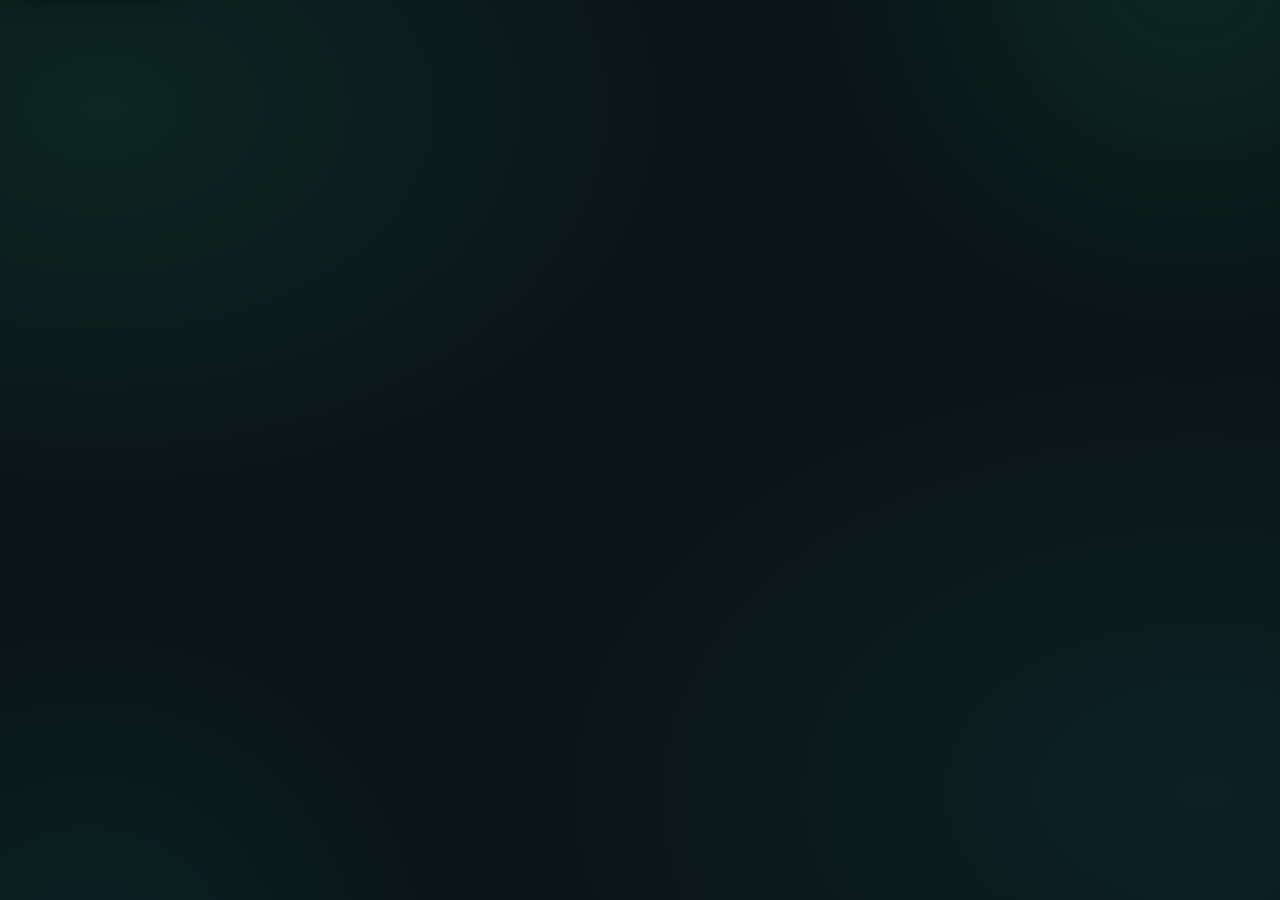
==== index.html @ 564d3ea0 "Add preload link for Cairo font" ====
<!DOCTYPE html>
<html lang="ar" dir="rtl">
<head>
<meta charset="UTF-8">
<meta name="viewport" content="width=device-width,initial-scale=1,viewport-fit=cover">
<meta name="theme-color" content="#101c20">
<meta name="color-scheme" content="dark">
<meta name="description" content="CloverChat — منصة دردشة عربية عصرية للتواصل مع أصدقائك ومشاركة الرسائل والصور بسهولة.">
<meta name="keywords" content="CloverChat, دردشة, شات عربي, محادثات, رسائل">
<meta name="author" content="CloverChat">
<meta name="robots" content="index,follow">
<meta property="og:type" content="website">
<meta property="og:locale" content="ar_EG">
<meta property="og:site_name" content="CloverChat">
<meta property="og:title" content="CloverChat | تواصل بلا حدود">
<meta property="og:description" content="مساحتك الخاصة للتواصل والدردشة مع أصدقائك.">
<meta property="og:url" content="https://cloverchat.github.io/">
<meta property="og:image" content="https://img.magnific.com/premium-vector/clover-leaf-pixel-art-illustration_698293-42.jpg">
<meta name="twitter:card" content="summary">
<meta name="twitter:title" content="CloverChat">
<meta name="twitter:description" content="تواصل مع أصدقائك في تجربة دردشة عربية عصرية.">
<meta name="twitter:image" content="https://img.magnific.com/premium-vector/clover-leaf-pixel-art-illustration_698293-42.jpg">
<title>CloverChat | دردشة عربية عصرية</title>
<link rel="canonical" href="https://cloverchat.github.io/">
<link rel="icon" href="https://img.magnific.com/premium-vector/clover-leaf-pixel-art-illustration_698293-42.jpg">
<link rel="apple-touch-icon" href="https://img.magnific.com/premium-vector/clover-leaf-pixel-art-illustration_698293-42.jpg">
<link rel="preconnect" href="https://fonts.googleapis.com">
<link rel="preconnect" href="https://fonts.gstatic.com" crossorigin>
<link rel="preconnect" href="https://www.gstatic.com" crossorigin>
<link rel="preload" as="image" href="https://img.magnific.com/premium-vector/clover-leaf-pixel-art-illustration_698293-42.jpg">
<link rel="preload" href="./assets/fonts/Cairo-Variable.ttf" as="font" type="font/ttf" crossorigin>
<link rel="stylesheet" href="./index.css">
<script defer src="https://unpkg.com/lucide@1.82.0"></script>
<script src="https://accounts.google.com/gsi/client" async defer></script>
<script defer src="https://www.gstatic.com/firebasejs/8.10.1/firebase-app.js"></script>
<script defer src="https://www.gstatic.com/firebasejs/8.10.1/firebase-auth.js"></script>
<script defer src="https://www.gstatic.com/firebasejs/8.10.1/firebase-database.js"></script>
<script defer src="./index.js?v=20261125-4"></script>
</head>
<body>
<a class="skip-link" href="#app">تخطي إلى المحادثات</a>
<div class="ambient ambient-one" aria-hidden="true"></div>
<div class="ambient ambient-two" aria-hidden="true"></div>
<div id="toast" role="status" aria-live="polite" aria-atomic="true"></div>

<!-- LOGIN: Telegram OTP; no Firebase SMS billing required -->
<main id="login" class="center auth-screen" hidden>
<div class="card auth-card">
<div class="brand-mark"><img class="logo" src="https://img.magnific.com/premium-vector/clover-leaf-pixel-art-illustration_698293-42.jpg" alt="شعار CloverChat" width="160" height="160" fetchpriority="high"></div>
<div class="brand-name" aria-label="CloverChat">Clover<span>Chat</span></div>
<h1 class="seo-heading">دردشة عربية تجمعك بأصدقائك</h1>
<p class="muted auth-description">مساحتك الخاصة للتواصل والدردشة.</p>
<div class="auth-divider"><span>ابدأ رحلتك</span></div>
<button id="googleBtn" class="btn provider-btn" type="button"><span class="provider-icon google-icon" aria-hidden="true">
<svg viewBox="0 0 48 48" width="23" height="23">
<path fill="#4285F4" d="M43.6 24.5c0-1.4-.1-2.8-.4-4.1H24v7.8h11a9.4 9.4 0 0 1-4.1 6.2v5.1h6.7c3.9-3.6 6-8.8 6-15z"/>
<path fill="#34A853" d="M24 44c5.5 0 10.1-1.8 13.5-4.8l-6.7-5.1c-1.8 1.2-4 1.9-6.8 1.9-5.2 0-9.6-3.5-11.2-8.2H5.9v5.3A20 20 0 0 0 24 44z"/>
<path fill="#FBBC05" d="M12.8 27.8a12 12 0 0 1 0-7.6v-5.3H5.9a20 20 0 0 0 0 18.2z"/>
<path fill="#EA4335" d="M24 12.1c3 0 5.7 1 7.8 3.1l5.8-5.8A19.4 19.4 0 0 0 24 4 20 20 0 0 0 5.9 14.9l6.9 5.3c1.6-4.7 6-8.1 11.2-8.1z"/>
</svg>
</span><span>المتابعة باستخدام Google</span><i data-lucide="arrow-left" aria-hidden="true"></i></button>
<button id="githubBtn" class="btn provider-btn github-btn" type="button"><span class="provider-icon github-icon"><img src="https://github.com/fluidicon.png" alt="GitHub" width="24" height="24"></span><span>المتابعة باستخدام GitHub</span><i data-lucide="arrow-left" aria-hidden="true"></i></button>
<div class="or"><span>أو</span></div>
<button id="telegramBtn" class="btn primary-btn" type="button"><svg viewBox="0 0 24 24" width="21" height="21" fill="none" stroke="currentColor" stroke-width="2" stroke-linecap="round" stroke-linejoin="round" aria-hidden="true"><path d="m22 2-7 20-4-9-9-4Z"/><path d="M22 2 11 13"/></svg><span>تسجيل الدخول عبر Telegram</span></button>
<div id="codeBox" class="code-box" hidden>
<p class="muted small">افتح بوت CloverChat على Telegram واضغط Start لاستلام كود الدخول.</p>
<label class="field-label" for="codeIn">كود Telegram</label>
<input id="codeIn" inputmode="numeric" maxlength="6" dir="ltr" placeholder="000000" autocomplete="one-time-code">
<button id="codeBtn" class="btn primary-btn" type="button">تأكيد وتسجيل الدخول</button>
</div>
<div class="auth-footer"><i data-lucide="shield-check" aria-hidden="true"></i><span>اختر طريقة الدخول المناسبة لحسابك</span></div>
</div>
</main>

<!-- LINK PHONE THROUGH TELEGRAM CONTACT SHARING -->
<main id="plink" class="center auth-screen" hidden>
<div class="card auth-card">
<div class="section-icon"><i data-lucide="smartphone" aria-hidden="true"></i></div>
<h2>ربط رقم الهاتف</h2>
<p class="muted small">لن تحتاج إلى كتابة رقمك هنا. اضغط الزر لفتح بوت CloverChat، ثم اضغط Start وشارك رقم هاتفك باستخدام زر «مشاركة جهة الاتصال» داخل Telegram. سيتحقق البوت من أن الرقم يخص حسابك قبل ربطه. لن نستخدم رسائل SMS.</p>
<button id="plBtn" class="btn primary-btn" type="button"><i data-lucide="send" aria-hidden="true"></i>التحقق عبر Telegram</button>
<div id="plBox" hidden><p class="muted small">بانتظار مشاركة جهة الاتصال من البوت...</p><button id="plCodeBtn" class="btn ghost" type="button">مساعدة</button></div>
<button id="plOut" class="btn ghost" type="button"><i data-lucide="arrow-right" aria-hidden="true"></i>رجوع</button>
</div>
</main>

<!-- PROFILE SETUP -->
<main id="setup" class="center auth-screen" hidden>
<div class="card auth-card">
<div class="section-icon"><i data-lucide="user-round-plus" aria-hidden="true"></i></div>
<h2>أنشئ ملفك الشخصي</h2>
<p class="muted small">خطوة بسيطة وتكون جاهز للدردشة.</p>
<label class="field-label" for="suName">اسم العرض</label>
<input id="suName" maxlength="30" placeholder="اكتب اسمك" autocomplete="name">
<label class="field-label" for="suUser">اسم المستخدم</label>
<input id="suUser" maxlength="20" dir="ltr" placeholder="username" autocomplete="username" autocapitalize="none" spellcheck="false">
<p class="muted small">اسم المستخدم فريد ولا يمكن تغييره لاحقًا.</p>
<button id="suBtn" class="btn primary-btn" type="button"><i data-lucide="check" aria-hidden="true"></i>إنشاء الحساب</button>
<button id="suOut" class="btn ghost" type="button">تسجيل الخروج</button>
</div>
</main>

<!-- MAIN APP -->
<section id="app" class="app" hidden aria-label="تطبيق CloverChat">
<aside class="side" aria-label="قائمة المحادثات">
<header class="sidebar-header">
<div class="brand">
<img src="https://img.magnific.com/premium-vector/clover-leaf-pixel-art-illustration_698293-42.jpg" alt="شعار CloverChat" width="44" height="44">
<div><b>Clover<span>Chat</span></b><small>مساحتك للتواصل</small></div>
</div>
<button id="profBtn" class="icon-btn" type="button" title="الإعدادات" aria-label="الإعدادات"><i data-lucide="settings-2" aria-hidden="true"></i></button>
</header>
<div class="sidebar-label">المحادثات</div>
<div class="search-wrap">
<i data-lucide="search" aria-hidden="true"></i>
<input id="findIn" dir="ltr" placeholder="ابحث عن مستخدم..." aria-label="البحث عن مستخدم" autocomplete="off" autocapitalize="none" spellcheck="false">
<kbd aria-hidden="true">↵</kbd>
</div>
<div id="chatList" class="list" role="list" aria-label="المحادثات">
<div id="aiChatRow" class="row ai-chat-row" role="button" tabindex="0" aria-label="فتح Clover AI">
<span class="ai-avatar"><i data-lucide="sparkles"></i></span>
<div class="t"><b>Clover AI</b><div class="l">مساعدك الذكي</div></div>
<span class="ai-tag">AI</span>
</div>
</div>
<footer class="sidebar-bottom"><div class="online-indicator" aria-hidden="true"></div><span>متصل بحسابك</span><span class="version">CLOVERCHAT</span></footer>
</aside>

<!-- CHAT AREA -->
<main class="pane" id="chatPane" aria-label="منطقة الدردشة">
<div id="empty" class="empty-state">
<div class="empty-art" aria-hidden="true">
<div class="empty-orbit orbit-one"></div><div class="empty-orbit orbit-two"></div>
<div class="empty-icon"><i data-lucide="messages-square"></i></div>
<div class="floating-icon float-one"><i data-lucide="message-circle"></i></div>
<div class="floating-icon float-two"><i data-lucide="sparkles"></i></div>
</div>
<h2>كل محادثاتك في مكان واحد</h2>
<p class="muted">اختر محادثة من القائمة أو ابحث عن شخص لبدء محادثة جديدة.</p>
<div class="empty-hint"><i data-lucide="lock" aria-hidden="true"></i>تواصل بسهولة مع أصدقائك</div>
</div>

<div id="room" hidden>
<header class="chat-header">
<button id="backBtn" class="icon-btn back" type="button" aria-label="العودة إلى قائمة المحادثات"><i data-lucide="arrow-right" aria-hidden="true"></i></button>
<img id="peerAv" class="av peer-avatar" alt="" width="45" height="45">
<div class="peer-info"><b id="peerName"></b><div id="peerUser" class="muted small" dir="ltr"></div></div>
<div class="header-actions"><span class="secure-label"><i data-lucide="shield-check" aria-hidden="true"></i>محادثة</span></div>
</header>
<div id="msgs" class="msgs" role="log" aria-live="polite" aria-relevant="additions text" aria-label="الرسائل"></div>
<div id="replyPreview" class="reply-preview" hidden>
<div><b id="replyName"></b><p id="replyText"></p></div>
<button id="cancelReply" type="button" aria-label="إلغاء الرد">×</button>
</div>
<form id="form" class="message-composer" autocomplete="off">
<button id="imgBtn" type="button" class="icon-btn attach-btn" title="إرفاق صورة" aria-label="إرفاق صورة"><i data-lucide="image-plus" aria-hidden="true"></i></button>
<input id="imgIn" type="file" accept="image/*" hidden aria-label="اختيار صورة">
<label class="sr-only" for="msgIn">اكتب رسالتك</label>
<input id="msgIn" maxlength="500" placeholder="اكتب رسالتك هنا..." aria-label="اكتب رسالتك" autocomplete="off">
<button class="send-btn" type="submit" title="إرسال" aria-label="إرسال"><i data-lucide="send" aria-hidden="true"></i></button>
</form>
</div>
</main>
</section>

<!-- PROFILE MODAL -->
<div id="modal" class="center modal" hidden>
<div class="card profile-card" role="dialog" aria-modal="true" aria-labelledby="profileTitle">
<div class="modal-heading">
<div><span class="eyebrow">ACCOUNT SETTINGS</span><h2 id="profileTitle">ملفك الشخصي</h2></div>
<button id="pClose" class="icon-btn" type="button" aria-label="إغلاق"><i data-lucide="x" aria-hidden="true"></i></button>
</div>
<div class="profile-photo-wrap">
<img id="pAv" class="logo round" alt="الصورة الشخصية" width="104" height="104">
<button id="pPhoto" class="photo-edit" type="button" title="تغيير الصورة" aria-label="تغيير الصورة"><i data-lucide="camera" aria-hidden="true"></i></button>
</div>
<input id="pPhotoIn" type="file" accept="image/*" hidden aria-label="اختيار صورة الملف الشخصي">
<label class="field-label" for="pName">الاسم</label>
<input id="pName" maxlength="30" placeholder="اسمك" autocomplete="name">
<label class="field-label" for="pUserIn">اسم المستخدم</label>
<input id="pUserIn" dir="ltr" maxlength="20" placeholder="username" autocomplete="username" autocapitalize="none" spellcheck="false">
<label class="field-label" for="pBio">نبذة عنك</label>
<textarea id="pBio" maxlength="120" rows="3" placeholder="اكتب نبذة قصيرة عنك..."></textarea>
<div class="linked-title">الحسابات المرتبطة</div>
<div id="linked"></div>
<button id="pSave" class="btn primary-btn" type="button"><i data-lucide="save" aria-hidden="true"></i>حفظ التغييرات</button>
<button id="pOut" class="btn logout-btn" type="button"><i data-lucide="log-out" aria-hidden="true"></i>تسجيل الخروج</button>
</div>
</div>

<!-- Optional hidden compatibility target used by index.js when available -->
<img id="meAv" alt="" hidden>
<noscript><div class="noscript-message">لتشغيل CloverChat، فعّل JavaScript في المتصفح.</div></noscript>
</body>
</html>
---- index.css ----
/* CloverChat — AlamChat-inspired redesign
   Replacement stylesheet for the existing index.html.
   Keeps the current HTML class names and Firebase-driven UI intact. */
:root{
  color-scheme:dark;
  --bg:#101c20;
  --surface:#192b31;
  --surface-2:#20363c;
  --surface-3:#29434a;
  --green:#18cf79;
  --green-2:#0eaa68;
  --green-light:#55e99d;
  --green-dark:#086d5d;
  --text:#edf5f4;
  --muted:#a1b4b6;
  --border:rgba(205,232,226,.11);
  --shadow:0 24px 70px rgba(0,0,0,.34);
  --radius:24px;
  --transition:all .2s ease;
}
*{box-sizing:border-box;margin:0;padding:0}
[hidden]{display:none!important}
html,body{width:100%;height:100%;min-height:100%;font-family:'Cairo',sans-serif}
body{overflow:hidden;background:var(--bg);color:var(--text)}
button,input,textarea{font:inherit;color:inherit}
button{border:0;cursor:pointer}
button:disabled{opacity:.5;cursor:not-allowed}
button:focus-visible,input:focus-visible,textarea:focus-visible{outline:2px solid var(--green);outline-offset:3px}
svg{width:19px;height:19px;flex:none;stroke-width:1.9}
i[data-lucide]{display:inline-flex;align-items:center;justify-content:center}
::selection{background:rgba(24,207,121,.3);color:#fff}
::-webkit-scrollbar{width:6px;height:6px}
::-webkit-scrollbar-thumb{background:#31534a;border-radius:20px}
::-webkit-scrollbar-track{background:transparent}
.ambient{position:fixed;width:440px;height:440px;border-radius:50%;filter:blur(125px);opacity:.13;pointer-events:none;z-index:-1}
.ambient-one{background:#18b967;top:-260px;right:-130px}
.ambient-two{background:#087b72;bottom:-290px;left:-130px}
.center{min-height:100%;display:flex;align-items:center;justify-content:center;padding:24px;text-align:center}
.auth-screen{overflow-y:auto;position:relative;isolation:isolate;padding:30px 18px}
.auth-screen:before,.auth-screen:after{content:"";position:fixed;z-index:-1;pointer-events:none;border:1px solid rgba(67,210,143,.09);border-radius:50%}
.auth-screen:before{width:460px;height:460px;top:-210px;left:-170px;box-shadow:0 0 100px rgba(25,190,105,.08),inset 0 0 80px rgba(25,190,105,.05)}
.auth-screen:after{width:340px;height:340px;bottom:-190px;right:-120px;border-color:rgba(64,179,167,.1);box-shadow:0 0 90px rgba(45,170,155,.07)}
.card{width:100%;max-width:625px;padding:44px 42px 36px;background:rgba(21,38,44,.96);border:1px solid rgba(170,210,201,.12);border-radius:46px;box-shadow:var(--shadow)}
.auth-card{position:relative;overflow:hidden;isolation:isolate;backdrop-filter:blur(22px)}
.auth-card:before{content:"";position:absolute;z-index:-1;top:0;left:9%;right:9%;height:2px;background:linear-gradient(90deg,transparent,var(--green),transparent);box-shadow:0 0 22px rgba(24,207,121,.45)}
.auth-card:after{content:"";position:absolute;z-index:-1;width:250px;height:250px;top:-175px;left:50%;transform:translateX(-50%);background:var(--green);filter:blur(115px);opacity:.1}
.brand-mark{width:160px;height:160px;margin:0 auto 20px;padding:0;border:0;border-radius:50%;background:transparent;box-shadow:0 12px 35px rgba(0,0,0,.3)}
.logo{width:100%;height:100%;object-fit:cover;border-radius:50%}
.brand-name{font-size:1.5rem;font-weight:600;letter-spacing:0;color:#dce9e9}
.brand-name span,.brand b span{color:var(--green-light)}
.seo-heading{margin:18px 0 12px;font-size:2rem;line-height:1.5;font-weight:900;color:#f1f6f5}
.auth-description{margin:8px 0 27px;color:#a8b9bc;font-size:1.1rem;line-height:2}
.muted{color:var(--muted)}
.small{font-size:.83rem;line-height:1.8}
.auth-divider{display:flex;align-items:center;gap:13px;margin:22px 0;color:var(--muted);font-size:.78rem;font-weight:700}
.auth-divider:before,.auth-divider:after{content:"";height:1px;flex:1;background:linear-gradient(90deg,transparent,var(--border))}
.auth-divider:after{transform:rotate(180deg)}
.btn{width:100%;min-height:66px;margin:7px 0;padding:13px 18px;border-radius:22px;display:flex;align-items:center;justify-content:center;gap:11px;font-size:.98rem;font-weight:800;position:relative;overflow:hidden;transition:var(--transition)}
.btn:hover{transform:translateY(-2px)}
.btn:active{transform:scale(.985)}
.primary-btn{color:#fff;background:linear-gradient(110deg,#24d987,#08ad67);box-shadow:0 8px 25px rgba(25,207,121,.2),inset 0 1px rgba(255,255,255,.25)}
.primary-btn:hover{background:linear-gradient(110deg,#40e99a,#0cbd73);box-shadow:0 12px 30px rgba(25,207,121,.27)}
.primary-btn svg{width:19px;height:19px}
.provider-btn{justify-content:flex-start;color:var(--text);background:#192b31;border:1px solid rgba(255,255,255,.08);box-shadow:inset 0 1px rgba(255,255,255,.025)}
.provider-btn:hover{background:#20383d;border-color:rgba(24,207,121,.3)}
.provider-btn>span:nth-child(2){flex:1;text-align:center}
.provider-btn>svg{color:#a9bfba;width:18px}
.github-btn{background:#19272d}
.github-btn:hover{background:#24383d}
.provider-icon{width:36px;height:36px;display:grid;place-items:center;border-radius:50%;background:#fff;color:#4285f4;font-weight:900;font-family:Arial,sans-serif;box-shadow:0 2px 7px #0002}
.google-icon{font-size:20px}
.github-icon{background:#26383d;color:white}
.github-icon svg{width:20px}
.or{display:flex;align-items:center;gap:12px;margin:19px 0;color:var(--muted);font-size:.77rem}
.or:before,.or:after{content:"";height:1px;flex:1;background:var(--border)}
.field-label{display:block;text-align:right;margin:13px 2px 6px;font-size:.82rem;font-weight:800;color:#d4e2e0}
input,textarea{width:100%;padding:14px 16px;background:#172a30;border:1px solid rgba(255,255,255,.07);border-radius:17px;outline:0;transition:var(--transition)}
input::placeholder,textarea::placeholder{color:#81999a}
input:hover,textarea:hover{border-color:rgba(24,207,121,.24)}
input:focus,textarea:focus{border-color:rgba(24,207,121,.7);background:#1b3035;box-shadow:0 0 0 4px rgba(24,207,121,.09)}
textarea{resize:vertical;min-height:85px}
.auth-footer{display:flex;justify-content:center;align-items:center;gap:8px;color:var(--muted);font-size:.85rem;margin-top:23px}
.auth-footer svg{width:16px;color:var(--green-light)}
.code-box{margin-top:13px;padding:13px;background:rgba(24,207,121,.05);border:1px solid rgba(24,207,121,.14);border-radius:16px}
.code-box input{text-align:center;letter-spacing:6px;font-size:1.15rem;font-weight:800}
.section-icon{width:60px;height:60px;display:grid;place-items:center;margin:0 auto 17px;background:rgba(24,207,121,.12);color:var(--green-light);border:1px solid rgba(24,207,121,.2);border-radius:19px}
.section-icon svg{width:27px;height:27px}
.auth-card h2{font-size:1.4rem;font-weight:900;margin-bottom:5px;color:#f1f6f5}
.auth-card>p{margin-bottom:17px}
.ghost{background:#20363c;color:#dce9e7;border:1px solid var(--border)}
.ghost:hover{background:#29434a}
.logout-btn{background:rgba(255,114,114,.08);color:#ff9999;border:1px solid rgba(255,114,114,.16)}
.app{height:100dvh;display:grid;grid-template-columns:350px minmax(0,1fr);background:rgba(16,28,32,.86)}
.side{background:rgba(25,43,49,.98);border-inline-start:1px solid var(--border);display:flex;flex-direction:column;min-height:0;position:relative;z-index:2;box-shadow:8px 0 40px rgba(0,0,0,.08)}
.sidebar-header{height:82px;flex:none;display:flex;align-items:center;justify-content:space-between;padding:0 21px;border-bottom:1px solid var(--border);background:rgba(25,43,49,.96)}
.brand{display:flex;align-items:center;gap:12px}
.brand img{width:44px;height:44px;border-radius:50%;object-fit:cover}
.brand b{display:block;font-size:1.12rem;font-weight:900}
.brand small{display:block;color:var(--muted);font-size:.69rem}
.icon-btn{width:43px;height:43px;flex:none;display:grid;place-items:center;border-radius:50%;background:#20373d;border:1px solid transparent;color:#b5cbc7;transition:var(--transition)}
.icon-btn:hover{background:rgba(24,207,121,.15);border-color:rgba(24,207,121,.2);color:var(--green-light);transform:translateY(-1px)}
.icon-btn svg{width:20px;height:20px}
.sidebar-label{padding:17px 20px 8px;color:var(--muted);font-size:.78rem;font-weight:800}
.search-wrap{display:flex;align-items:center;gap:9px;margin:8px 15px 12px;padding:0 12px;background:#20363c;border:1px solid var(--border);border-radius:15px}
.search-wrap>svg{color:var(--muted);width:17px}
.search-wrap input{border:0;background:transparent;padding:12px 2px;box-shadow:none}
.search-wrap kbd{color:var(--muted);font-size:.7rem}
.list{flex:1;min-height:0;overflow:auto;padding:5px 10px}
.row{display:flex;align-items:center;gap:11px;padding:11px 10px;border-radius:15px;cursor:pointer;transition:var(--transition)}
.row:hover,.row.on{background:rgba(24,207,121,.1)}
.row.on{box-shadow:inset 3px 0 var(--green)}
.av{width:44px;height:44px;flex:none;border-radius:50%;object-fit:cover;background:#20373d;border:1px solid rgba(255,255,255,.08)}
.row .t{flex:1;min-width:0;text-align:right}
.row .t b{font-size:.86rem;font-weight:800;display:block;white-space:nowrap;overflow:hidden;text-overflow:ellipsis}
.row .l{color:var(--muted);font-size:.74rem;white-space:nowrap;overflow:hidden;text-overflow:ellipsis;margin-top:3px}
.row small{font-size:.66rem;color:var(--muted);white-space:nowrap}
.sidebar-bottom{height:58px;flex:none;border-top:1px solid var(--border);display:flex;align-items:center;gap:9px;padding:0 19px;color:var(--muted);font-size:.72rem}
.online-indicator{width:8px;height:8px;background:var(--green);border-radius:50%;box-shadow:0 0 0 4px rgba(24,207,121,.08),0 0 13px rgba(24,207,121,.5)}
.version{margin-inline-start:auto;font-size:.61rem;letter-spacing:1px;opacity:.5;font-weight:800}
.pane{min-width:0;min-height:0;display:flex;flex-direction:column;position:relative;background:radial-gradient(ellipse at 50% 0,rgba(25,130,83,.08),transparent 65%),#15282d}
.empty-state{flex:1;display:flex;flex-direction:column;align-items:center;justify-content:center;padding:30px;text-align:center}
.empty-art{width:195px;height:180px;position:relative;display:grid;place-items:center;margin-bottom:25px}
.empty-icon{width:108px;height:108px;display:grid;place-items:center;background:linear-gradient(145deg,#087d68,#075747);border:1px solid rgba(24,207,121,.3);border-radius:34px;box-shadow:0 18px 65px rgba(25,170,100,.14);transform:rotate(-7deg)}
.empty-icon svg{width:46px;height:46px;color:var(--green-light);stroke-width:1.5}
.empty-orbit{position:absolute;border:1px solid rgba(24,207,121,.14);border-radius:50%;width:155px;height:155px}
.orbit-two{width:187px;height:187px;border-style:dashed;opacity:.55}
.floating-icon{position:absolute;width:40px;height:40px;display:grid;place-items:center;background:#20373d;border:1px solid var(--border);border-radius:14px;color:var(--green-light);box-shadow:0 9px 25px #0005}
.float-one{top:4px;right:10px}
.float-two{bottom:5px;left:7px}
.empty-state h2{font-size:1.48rem;font-weight:900}
.empty-state>p{max-width:410px;margin:10px auto 19px;color:var(--muted);font-size:.87rem;line-height:2}
.empty-hint{display:flex;align-items:center;gap:8px;color:#b5c9c5;font-size:.75rem;padding:10px 16px;background:#20373d;border:1px solid var(--border);border-radius:30px}
.empty-hint svg{width:15px;color:var(--green-light)}
#room{height:100%;min-height:0;display:flex;flex-direction:column}
.chat-header{height:78px;flex:none;display:flex;align-items:center;gap:13px;padding:0 24px;background:rgba(25,43,49,.97);border-bottom:1px solid var(--border);backdrop-filter:blur(18px)}
.peer-avatar{width:45px;height:45px;border-radius:50%}
.peer-info{min-width:0}
.peer-info b{font-size:.91rem;font-weight:800;display:block}
.peer-info .small{font-size:.72rem;margin-top:2px}
.header-actions{margin-inline-start:auto}
.secure-label{display:flex;align-items:center;gap:7px;color:var(--muted);font-size:.72rem;background:rgba(24,207,121,.06);border:1px solid rgba(24,207,121,.12);padding:8px 12px;border-radius:11px}
.secure-label svg{width:15px;color:var(--green-light)}
.back{display:none}
.msgs{flex:1;min-height:0;overflow-y:auto;display:flex;flex-direction:column;gap:11px;padding:24px clamp(14px,4vw,58px);background:radial-gradient(ellipse at 50% 0,rgba(34,112,69,.07),transparent 65%);scrollbar-width:thin}
.m{max-width:min(76%,540px);align-self:flex-start;padding:12px 16px;border-radius:19px 19px 19px 6px;background:linear-gradient(145deg,#20383d,#1a3035);border:1px solid rgba(255,255,255,.035);overflow-wrap:anywhere;white-space:pre-wrap;line-height:1.85;font-size:.92rem;box-shadow:0 5px 18px rgba(0,0,0,.1)}
.m.me{align-self:flex-end;background:linear-gradient(145deg,#087d68,#076c5b);border-color:rgba(80,220,145,.13);border-radius:19px 19px 6px 19px}
.m img{max-width:100%;max-height:360px;object-fit:contain;border-radius:13px;display:block;margin-bottom:6px}
.m i{display:block;text-align:left;font-size:.65rem;color:#b5d4c9;font-style:normal;margin-top:5px;opacity:.85}
.group-sender{display:flex;align-items:center;gap:8px;margin-bottom:7px;color:var(--green-light);font-size:.78rem;font-weight:800}
.group-sender-avatar{width:27px;height:27px;object-fit:cover;border-radius:50%;border:1px solid rgba(24,207,121,.3);background:var(--surface-3)}
.message-composer{min-height:80px;flex:none;display:flex;align-items:center;gap:11px;padding:13px 21px;padding-bottom:max(13px,env(safe-area-inset-bottom));background:rgba(25,43,49,.98);border-top:1px solid var(--border);box-shadow:0 -8px 30px rgba(0,0,0,.08)}
.message-composer input{margin:0;min-width:0;border:0;border-radius:35px;background:#243a40;padding:15px 19px}
.message-composer input:focus{background:#29434a}
.attach-btn{background:linear-gradient(145deg,#24d987,#0bb66e);color:#fff;border:0;border-radius:50%}
.attach-btn:hover{background:#35df91;color:#fff}
.send-btn{width:49px;height:49px;flex:none;display:grid;place-items:center;border-radius:50%;background:linear-gradient(145deg,#24d987,#0bb66e);color:#fff;box-shadow:0 6px 20px rgba(35,190,111,.2);transition:var(--transition)}
.send-btn:hover{transform:translateY(-2px);filter:brightness(1.08)}
.send-btn:active{transform:scale(.95)}
.send-btn svg{width:20px;height:20px;transform:scaleX(-1);stroke-width:2.2}
.modal{position:fixed;inset:0;z-index:20;background:rgba(3,8,8,.78);backdrop-filter:blur(12px);overflow-y:auto}
.profile-card{max-width:440px;max-height:calc(100dvh - 32px);overflow-y:auto;text-align:right;padding:26px;background:linear-gradient(145deg,#1b3035,#14272c)}
.modal-heading{display:flex;justify-content:space-between;align-items:center;margin-bottom:17px}
.modal-heading h2{font-size:1.35rem;font-weight:900}
.eyebrow{font-size:.62rem;letter-spacing:1.5px;color:var(--green-light);font-weight:900}
.profile-photo-wrap{width:104px;height:104px;position:relative;margin:9px auto 23px}
.round{width:104px;height:104px;border-radius:50%;border:3px solid #287b5b;object-fit:cover;box-shadow:0 9px 27px rgba(0,0,0,.25)}
.photo-edit{position:absolute;bottom:0;right:0;width:36px;height:36px;border:3px solid #1b3035;border-radius:50%;display:grid;place-items:center;background:var(--green);color:#06170d}
.photo-edit svg{width:16px}
.linked-title{font-size:.83rem;font-weight:900;margin:18px 0 8px;color:#c4d8d3}
#linked{display:grid;gap:8px;margin-bottom:14px}
#linked .btn{margin:0;min-height:44px;font-size:.79rem}
#toast{position:fixed;top:18px;left:50%;z-index:100;transform:translate(-50%,-140%);opacity:0;max-width:min(92%,430px);padding:13px 20px;border-radius:15px;background:linear-gradient(145deg,#20383d,#172c31);border:1px solid rgba(24,207,121,.3);box-shadow:var(--shadow);font-size:.84rem;font-weight:700;text-align:center;transition:transform .32s ease,opacity .32s}
#toast.show{transform:translate(-50%,0);opacity:1}
#plBox{margin-top:12px}
#plBox[hidden]{display:none!important}
#plBox input{margin-bottom:8px}
.group-heading{display:flex;align-items:center;justify-content:space-between;padding-inline:20px}
.create-group-btn{display:flex;align-items:center;gap:5px;padding:7px 10px;border:1px solid rgba(24,207,121,.25);border-radius:10px;background:rgba(24,207,121,.09);color:var(--green-light);font-size:.73rem;font-weight:800}
.create-group-btn svg{width:15px;height:15px}
@media(max-width:900px){.app{grid-template-columns:310px minmax(0,1fr)}}
@media(max-width:760px){
  body{overflow:hidden}
  .app{grid-template-columns:1fr}
  .app .pane{display:none}
  .app.open .pane{display:flex}
  .app.open .side{display:none}
  .back{display:grid}
  .sidebar-header{height:72px}
  .chat-header{height:70px;padding:0 13px}
  .header-actions{display:none}
  .msgs{padding:16px 12px}
  .message-composer{padding:10px 12px;padding-bottom:max(10px,env(safe-area-inset-bottom))}
  .m{max-width:88%}
  .empty-state h2{font-size:1.2rem}
  .empty-state>p{font-size:.81rem}
}
@media(max-width:480px){
  .auth-screen{padding:14px 11px}
  .card{padding:30px 21px;border-radius:36px}
  .brand-mark{width:125px;height:125px}
  .brand-name{font-size:1.4rem}
  .seo-heading{font-size:1.55rem;margin:15px 0}
  .auth-description{font-size:.98rem}
  .btn{min-height:58px;font-size:.9rem;border-radius:19px}
  .provider-icon{width:32px;height:32px}
  .sidebar-header{padding:0 15px}
  .message-composer{gap:8px}
  .send-btn,.attach-btn{width:45px;height:45px}
  .icon-btn{width:41px;height:41px}
}
@media(max-width:360px){
  .card{padding:25px 16px}
  .brand-mark{width:108px;height:108px}
  .seo-heading{font-size:1.4rem}
}
@media(prefers-reduced-motion:reduce){
  *,*::before,*::after{scroll-behavior:auto!important;animation-duration:.01ms!important;animation-iteration-count:1!important;transition-duration:.01ms!important}
}


/* ── CLOVERCHAT / SIGNATURE LAYER ─────────────────────────────────────
   A more editorial, asymmetric visual language.
   This layer intentionally overrides presentation only; all existing
   component selectors, states, IDs and responsive behavior remain intact. */
:root{
  --bg:#0b1518;
  --surface:#122328;
  --surface-2:#193137;
  --surface-3:#24434a;
  --green:#20d887;
  --green-2:#0cb978;
  --green-light:#78f0b5;
  --green-dark:#08765d;
  --text:#f0f7f4;
  --muted:#9bb2b0;
  --border:rgba(180,224,210,.13);
  --shadow:0 28px 90px rgba(0,0,0,.42);
  --radius:26px;
  --transition:background .22s ease,border-color .22s ease,box-shadow .22s ease,transform .22s ease,color .22s ease;
}
html{scroll-behavior:smooth}
body{
  background:
    radial-gradient(ellipse at 8% 12%,rgba(22,179,113,.11),transparent 34%),
    radial-gradient(ellipse at 94% 88%,rgba(13,119,119,.12),transparent 38%),
    #0b1518;
  letter-spacing:.005em;
}
body:after{
  content:"";position:fixed;inset:0;z-index:-1;pointer-events:none;opacity:.12;
  background-image:linear-gradient(rgba(255,255,255,.025) 1px,transparent 1px),linear-gradient(90deg,rgba(255,255,255,.025) 1px,transparent 1px);
  background-size:46px 46px;
  mask-image:linear-gradient(to bottom,black,transparent 88%);
}
::selection{background:rgba(32,216,135,.38);color:#fff}
.card{
  max-width:590px;padding:clamp(30px,5vw,54px);
  background:linear-gradient(145deg,rgba(24,48,52,.97),rgba(14,31,36,.97));
  border:1px solid rgba(165,224,201,.16);border-radius:34px;
  box-shadow:0 35px 110px rgba(0,0,0,.48),inset 0 1px rgba(255,255,255,.045);
}
.auth-card:before{left:14%;right:14%;height:1px;background:linear-gradient(90deg,transparent,#8af4bb,var(--green),transparent)}
.auth-card:after{width:340px;height:200px;top:-150px;opacity:.16;filter:blur(100px)}
.brand-mark{width:132px;height:132px;box-shadow:0 18px 48px rgba(0,0,0,.38),0 0 0 9px rgba(32,216,135,.045)}
.brand-name{font-size:1.65rem;letter-spacing:-.035em}
.seo-heading{font-size:clamp(1.7rem,4vw,2.25rem);letter-spacing:-.045em;line-height:1.35}
.auth-description{max-width:440px;margin:13px auto 30px;font-size:1rem;line-height:2.05}
.btn{min-height:60px;border-radius:16px;font-size:.93rem;letter-spacing:.005em}
.primary-btn{background:linear-gradient(112deg,#29e49a 0%,#12c47c 48%,#079d70 100%);box-shadow:0 12px 28px rgba(13,190,117,.19),inset 0 1px rgba(255,255,255,.28)}
.primary-btn:hover{box-shadow:0 16px 36px rgba(13,190,117,.27),inset 0 1px rgba(255,255,255,.3)}
.provider-btn{background:rgba(255,255,255,.035);border:1px solid rgba(207,235,224,.12);border-radius:16px}
.provider-btn:hover{background:rgba(32,216,135,.075);border-color:rgba(32,216,135,.32)}
input,textarea{background:rgba(5,19,23,.52);border:1px solid rgba(194,229,216,.12);border-radius:14px}
input:focus,textarea:focus{background:rgba(10,31,33,.85);border-color:rgba(32,216,135,.72);box-shadow:0 0 0 4px rgba(32,216,135,.075),0 8px 26px rgba(0,0,0,.12)}
.auth-footer{font-size:.78rem}
.app{grid-template-columns:clamp(290px,25vw,365px) minmax(0,1fr);background:transparent}
.side{
  background:linear-gradient(180deg,rgba(18,36,41,.98),rgba(13,29,34,.98));
  border-inline-start:1px solid rgba(180,224,210,.1);
  box-shadow:12px 0 55px rgba(0,0,0,.14);
}
.sidebar-header{height:88px;padding-inline:24px;background:transparent;border-bottom-color:rgba(180,224,210,.1)}
.brand img{width:42px;height:42px;border:1px solid rgba(32,216,135,.3);box-shadow:0 0 0 5px rgba(32,216,135,.055)}
.brand b{font-size:1.18rem;letter-spacing:-.04em}
.brand small{letter-spacing:.025em}
.sidebar-label{padding:21px 22px 9px;font-size:.7rem;letter-spacing:.11em;text-transform:uppercase}
.search-wrap{margin:9px 16px 15px;padding:2px 13px;border-radius:13px;background:rgba(3,17,20,.36);border-color:rgba(180,224,210,.1)}
.search-wrap:focus-within{border-color:rgba(32,216,135,.45);box-shadow:0 0 0 3px rgba(32,216,135,.06)}
.search-wrap input{padding-block:12px}
.list{padding:4px 11px}
.row{padding:12px 11px;margin:3px 0;border:1px solid transparent;border-radius:14px}
.row:hover{background:rgba(255,255,255,.035);border-color:rgba(180,224,210,.07)}
.row.on{background:linear-gradient(100deg,rgba(32,216,135,.14),rgba(32,216,135,.035));border-color:rgba(32,216,135,.16);box-shadow:inset 3px 0 #37e69b}
.av{width:43px;height:43px;border:1px solid rgba(180,224,210,.17)}
.row .t b{font-size:.84rem}
.row .l{font-size:.72rem;color:#8fa9a7}
.sidebar-bottom{height:62px;padding-inline:22px;border-top-color:rgba(180,224,210,.1)}
.pane{
  background:
    radial-gradient(ellipse at 58% -12%,rgba(24,145,94,.14),transparent 48%),
    radial-gradient(ellipse at 100% 100%,rgba(10,106,113,.09),transparent 42%),
    #0e1d21;
}
.empty-state{padding:clamp(24px,5vw,64px)}
.empty-art{transform:scale(1.04);margin-bottom:30px}
.empty-icon{background:linear-gradient(145deg,#16a978,#075a4e);border-radius:30px;box-shadow:0 24px 75px rgba(14,186,117,.2),inset 0 1px rgba(255,255,255,.2)}
.empty-orbit{border-color:rgba(78,226,158,.2)}
.empty-state h2{font-size:clamp(1.35rem,2.2vw,1.75rem);letter-spacing:-.035em}
.empty-state>p{max-width:390px;color:#9db6b1;line-height:2.1}
.empty-hint{background:rgba(25,53,56,.62);border-color:rgba(180,224,210,.12);padding:11px 17px}
.chat-header{
  height:82px;padding-inline:clamp(16px,3vw,34px);
  background:rgba(16,35,39,.88);border-bottom:1px solid rgba(180,224,210,.11);
  box-shadow:0 8px 30px rgba(0,0,0,.08);
}
.peer-avatar{border:1px solid rgba(32,216,135,.28);box-shadow:0 0 0 4px rgba(32,216,135,.05)}
.peer-info b{font-size:.94rem;letter-spacing:-.01em}
.secure-label{background:rgba(32,216,135,.055);border-color:rgba(32,216,135,.15);border-radius:10px}
.msgs{
  gap:13px;padding:clamp(16px,3vw,32px) clamp(14px,5vw,72px);
  background-image:radial-gradient(rgba(130,197,169,.075) .7px,transparent .7px);
  background-size:22px 22px;
}
.m{
  max-width:min(72%,590px);padding:13px 17px;
  background:linear-gradient(145deg,#1a3438,#152c31);
  border:1px solid rgba(183,226,210,.09);border-radius:18px 18px 18px 5px;
  box-shadow:0 9px 26px rgba(0,0,0,.13);line-height:1.9;
}
.m.me{
  background:linear-gradient(135deg,#087e65,#086653);
  border-color:rgba(95,239,169,.19);border-radius:18px 18px 5px 18px;
  box-shadow:0 9px 26px rgba(0,110,77,.14);
}
.m i{color:rgba(229,255,241,.7)}
.message-composer{
  min-height:86px;padding:15px clamp(13px,3vw,30px);
  background:rgba(16,35,39,.94);border-top:1px solid rgba(180,224,210,.11);
  box-shadow:0 -12px 36px rgba(0,0,0,.13);
}
.message-composer input{
  padding:16px 21px;background:rgba(4,18,21,.5);
  border:1px solid rgba(180,224,210,.12);border-radius:17px;
}
.message-composer input:focus{background:rgba(8,27,29,.9)}
.icon-btn{width:42px;height:42px;background:rgba(255,255,255,.045);border:1px solid rgba(180,224,210,.09)}
.icon-btn:hover{background:rgba(32,216,135,.12);border-color:rgba(32,216,135,.25)}
.send-btn{width:49px;height:49px;background:linear-gradient(145deg,#36e99e,#0bb777);box-shadow:0 8px 24px rgba(17,190,119,.22)}
.attach-btn{background:rgba(32,216,135,.12);color:var(--green-light);border:1px solid rgba(32,216,135,.18)}
.attach-btn:hover{background:rgba(32,216,135,.2);color:#fff}
.modal{background:rgba(2,10,12,.78);backdrop-filter:blur(16px)}
.profile-card{border:1px solid rgba(180,224,210,.15);border-radius:27px;box-shadow:0 30px 100px rgba(0,0,0,.5)}
.round{border-color:#32c98b;box-shadow:0 0 0 7px rgba(32,216,135,.07),0 12px 35px rgba(0,0,0,.3)}
.photo-edit{background:#36e99e}
#toast{border-radius:13px;background:rgba(19,43,46,.97);border-color:rgba(32,216,135,.3)}
.create-group-btn{border-radius:9px;background:rgba(32,216,135,.08);border-color:rgba(32,216,135,.22)}
button:focus-visible,input:focus-visible,textarea:focus-visible{outline:2px solid #75efb3;outline-offset:3px}
@media(max-width:900px){.app{grid-template-columns:300px minmax(0,1fr)}}
@media(max-width:760px){
  .app{grid-template-columns:1fr}
  .sidebar-header{height:74px}
  .chat-header{height:72px}
  .msgs{padding:16px 13px}
  .m{max-width:88%}
  .message-composer{min-height:76px;padding:10px 12px;padding-bottom:max(10px,env(safe-area-inset-bottom))}
}
@media(max-width:480px){
  .card{padding:29px 19px;border-radius:28px}
  .brand-mark{width:112px;height:112px}
  .brand-name{font-size:1.45rem}
  .seo-heading{font-size:1.58rem}
  .btn{min-height:56px;border-radius:14px}
  .sidebar-header{padding-inline:15px}
  .message-composer{gap:8px}
}
@media(prefers-reduced-motion:reduce){html{scroll-behavior:auto}}

/* صور المرسلين بجانب الرسائل */
.message-line{display:flex;align-items:flex-end;gap:9px;width:100%;direction:ltr}
.message-line .message-avatar{width:31px;height:31px;flex:0 0 31px;object-fit:cover;border-radius:50%;border:1px solid rgba(125,230,178,.35);background:#183237;box-shadow:0 3px 10px rgba(0,0,0,.2)}
.message-line .m{direction:rtl;max-width:min(72%,590px);min-width:42px}
.message-line.mine{flex-direction:row-reverse}
@media(max-width:760px){.message-line .message-avatar{width:27px;height:27px;flex-basis:27px}.message-line .m{max-width:88%}}

/* إصلاح رابط التخطي وارتفاع التطبيق داخل نافذة المتصفح */
.skip-link{position:fixed;top:12px;left:12px;z-index:1000;padding:10px 16px;border-radius:10px;background:#20d887;color:#06251a;font-weight:800;text-decoration:none;transform:translateY(calc(-100% - 20px));transition:transform .18s ease;box-shadow:0 8px 24px rgba(0,0,0,.3)}
.skip-link:focus,.skip-link:focus-visible{transform:translateY(0);outline:3px solid #fff;outline-offset:3px}
#app.app{width:100%;height:100vh;height:100dvh;max-height:100dvh;min-height:0;margin:0;}
#app.app>.side,#app.app>.pane{height:100%;min-height:0;}
#app .pane>#room{height:100%;min-height:0;min-width:0;}
#app .message-composer{flex-shrink:0;}


/* نافذة عرض الملف الشخصي لأي مستخدم */
.user-view-overlay{position:fixed;inset:0;z-index:1000;display:flex;align-items:center;justify-content:center;padding:20px;background:rgba(2,10,12,.78);backdrop-filter:blur(13px)}
.user-view-overlay[hidden]{display:none}
.user-view-card{position:relative;width:min(100%,390px);padding:34px 28px 27px;text-align:center;border:1px solid rgba(125,230,178,.2);border-radius:26px;background:linear-gradient(145deg,#1b3438,#102529);box-shadow:0 28px 90px rgba(0,0,0,.48);color:#effff8}
.user-view-close{position:absolute;top:13px;left:14px;width:35px;height:35px;border:1px solid rgba(255,255,255,.1);border-radius:50%;background:rgba(255,255,255,.06);color:#d9eee6;font-size:25px;cursor:pointer}
.user-view-photo{display:block;width:112px;height:112px;margin:4px auto 18px;object-fit:cover;border-radius:50%;border:3px solid #27d995;box-shadow:0 0 0 7px rgba(39,217,149,.09)}
.user-view-card h2{margin:0 0 7px;font-size:1.35rem;font-weight:900}
.user-view-username{min-height:22px;color:#62e8b0;direction:ltr;font-size:.9rem}
.user-view-bio{min-height:48px;margin:18px 0;color:#b8d0c8;line-height:1.9;overflow-wrap:anywhere}
.user-view-chat{width:100%;min-height:48px;margin-top:8px;border:0;border-radius:13px;background:linear-gradient(110deg,#2ce39a,#0ba779);color:#05271b;font-weight:900;cursor:pointer}
#peerAv,#peerName{cursor:pointer}
#peerAv:focus-visible,#peerName:focus-visible,.message-avatar:focus-visible{outline:2px solid #75efb3;outline-offset:4px}

.ai-chat-row{border:1px solid #285b43;background:rgba(35,110,70,.12)}
.ai-avatar{width:42px;height:42px;border-radius:50%;display:grid;place-items:center;background:#174b32;color:#8ee6ad;flex-shrink:0}
.ai-tag{font-size:11px;font-weight:700;color:#8ee6ad;background:#174b32;padding:4px 8px;border-radius:20px}
.ai-chat-row .t{flex:1;min-width:0}
.ai-chat-row .l{font-size:12px;color:var(--muted)}

.m a{color:#4da3ff;text-decoration:underline;overflow-wrap:anywhere}

#msgs{
 background-color:#0d1916;
 background-image:
  radial-gradient(circle at 18px 18px,rgba(116,190,150,.055) 1.2px,transparent 1.8px),
  radial-gradient(circle at 54px 54px,rgba(116,190,150,.04) 1px,transparent 1.8px),
  repeating-linear-gradient(45deg,transparent 0 34px,rgba(116,190,150,.018) 35px 36px,transparent 37px 70px),
  radial-gradient(ellipse at 50% 0,rgba(32,216,135,.055),transparent 70%);
 background-size:72px 72px,108px 108px,140px 140px,100% 100%;
 background-attachment:local;
}

.reply-preview{display:flex;align-items:center;justify-content:space-between;gap:10px;padding:9px 12px;border-right:3px solid #4da3ff;background:#202a25;border-radius:8px;margin:0 10px 8px}
.reply-preview[hidden]{display:none}
.reply-preview p,.reply-quote p{margin:3px 0 0;overflow-wrap:anywhere}
.reply-preview button{border:0;background:transparent;color:inherit;font-size:22px;cursor:pointer}
.reply-quote{border-right:3px solid #4da3ff;background:#ffffff0d;padding:6px 9px;margin-bottom:7px;border-radius:5px;font-size:.85em}
.reply-btn{
 display:inline-flex;
 align-items:center;
 justify-content:center;
 width:30px;
 height:30px;
 margin:0 5px;
 border:1px solid #ffffff18;
 border-radius:50%;
 background:#ffffff0b;
 color:#70dca8;
 font-size:19px;
 cursor:pointer;
 transition:background .2s,transform .2s;
}
.reply-btn:hover{
 background:#20c98225;
 transform:scale(1.12);
}
.reply-btn:active{transform:scale(.92)}

.message-actions{display:flex;flex-direction:column;align-items:center;justify-content:center;gap:6px;align-self:center;flex:none}
.delete-btn{width:34px;height:34px;padding:0;display:grid;place-items:center;border-radius:50%;background:rgba(255,85,85,.1);border:1px solid rgba(255,100,100,.2);color:#ff9999;font-size:17px;cursor:pointer}
.delete-btn:hover{background:rgba(255,85,85,.22)}
.delete-btn:disabled{opacity:.5;cursor:wait}

.wa-inline-code{background:rgba(0,0,0,.2);padding:2px 5px;border-radius:5px;font-family:monospace}
.wa-code-block{display:block;white-space:pre-wrap;direction:ltr;text-align:left;background:rgba(0,0,0,.24);padding:9px;border-radius:8px;font-family:monospace;margin:5px 0}
.wa-quote{border-right:3px solid #36e99e;background:rgba(54,233,158,.07);padding:6px 10px;margin:5px 0;border-radius:4px}
.wa-list-item{padding-inline-start:5px}
.m strong{font-weight:900}
.m em{font-style:italic}
.m del{text-decoration:line-through;opacity:.8}
.m a{color:#4da3ff;text-decoration:underline;overflow-wrap:anywhere}

/* CLOVERCHAT AUTH REDESIGN */
.auth-screen{
  min-height:100dvh;
  padding:clamp(16px,4vh,40px) 16px;
}
.auth-card{
  width:min(100%,480px);
  padding:clamp(25px,5vw,42px);
  border-radius:30px;
}
.brand-mark{
  width:112px;
  height:112px;
  margin-bottom:17px;
}
.brand-name{
  font-size:1.7rem;
  font-weight:900;
}
.seo-heading{
  font-size:clamp(1.45rem,4vw,2rem);
  margin:15px 0 8px;
}
.auth-description{
  font-size:.95rem;
  margin:8px 0 22px;
}
.auth-divider{
  margin:18px 0;
}
.btn{
  min-height:58px;
  border-radius:15px;
  gap:12px;
}
.provider-btn{
  display:flex;
  align-items:center;
  justify-content:flex-start;
  padding-inline:15px;
}
.provider-btn>span:nth-child(2){
  flex:1;
  text-align:center;
}
.provider-btn>svg{
  width:18px;
  height:18px;
}
.provider-icon{
  width:38px;
  height:38px;
  flex:0 0 38px;
  display:grid;
  place-items:center;
  border-radius:12px;
}
.google-icon{
  font-size:22px;
  font-weight:900;
}
.github-icon svg{
  width:21px;
  height:21px;
}
.primary-btn{
  box-shadow:0 8px 25px rgba(32,216,135,.16);
}
.btn:focus-visible{
  outline:2px solid var(--green-light);
  outline-offset:4px;
}
.auth-footer{
  display:flex;
  justify-content:center;
  align-items:center;
  gap:8px;
  margin-top:20px;
  color:var(--muted);
}
.auth-footer svg{
  width:17px;
  height:17px;
  color:var(--green-light);
}
@media(max-width:600px){
  .auth-screen{
    padding:16px 12px;
    align-items:center;
  }
  .auth-card{
    max-width:430px;
    padding:26px 19px;
    border-radius:25px;
  }
  .brand-mark{
    width:96px;
    height:96px;
  }
  .seo-heading{
    font-size:1.5rem;
  }
  .auth-description{
    font-size:.88rem;
  }
  .btn{
    min-height:55px;
    font-size:.88rem;
  }
}
@media(max-width:360px){
  .auth-card{
    padding:22px 15px;
  }
  .brand-mark{
    width:82px;
    height:82px;
  }
  .provider-btn{
    padding-inline:10px;
    gap:8px;
    font-size:.81rem;
  }
}

/* Desktop login - horizontal layout */
@media(min-width:761px){
  .auth-screen{padding:20px;overflow-y:auto}
  .auth-card{
    display:grid;
    grid-template-columns:minmax(0,1fr) minmax(0,1fr);
    grid-template-areas:
      "brandmark divider"
      "brandname google"
      "heading github"
      "description telegram"
      ". code"
      "footer footer";
    align-items:center;
    column-gap:38px;
    row-gap:10px;
    width:min(100%,1000px);
    max-width:1000px;
    padding:30px 48px;
    text-align:center;
  }
  .auth-card>.brand-mark{grid-area:brandmark;margin:0 auto 5px}
  .auth-card>.brand-name{grid-area:brandname}
  .auth-card>.seo-heading{grid-area:heading;margin:5px 0}
  .auth-card>.auth-description{grid-area:description;margin:5px auto}
  .auth-card>.auth-divider{grid-area:divider;margin:0 0 5px}
  .auth-card>#googleBtn{grid-area:google}
  .auth-card>#githubBtn{grid-area:github}
  .auth-card>.or{grid-area:or;margin:0}
  .auth-card>#telegramBtn{grid-area:telegram}
  .auth-card>#codeBox{grid-area:code}
  .auth-card>.auth-footer{grid-area:footer;margin-top:8px}
  .auth-card>.btn{margin:0;min-height:56px}
  .auth-card>.auth-footer{justify-self:center}
}
/* Fix provider icons */
.github-icon{background:#26383d!important;color:#fff!important}
.github-icon svg{display:block!important;width:24px!important;height:24px!important;stroke:currentColor!important}
#telegramBtn>svg{display:block!important;width:21px;height:21px}
.github-icon img{width:24px;height:24px;object-fit:contain;display:block}


/* CloverChat responsive UI refinement */
.auth-screen{width:100%;min-height:100dvh;padding:clamp(14px,3vw,42px);overflow-y:auto}
.auth-card{width:min(100%,920px);max-width:920px;margin:auto}
.auth-card .btn{min-height:56px}
.github-icon img{width:24px;height:24px;object-fit:contain;display:block}
@media(min-width:900px){
  #login .auth-card{
    display:grid;
    grid-template-columns:minmax(0,1fr) minmax(300px,.9fr);
    grid-template-areas:
      "mark divider"
      "name google"
      "heading github"
      "description or"
      ". telegram"
      ". code"
      "footer footer";
    align-items:center;
    column-gap:clamp(28px,4vw,58px);
    row-gap:10px;
    padding:42px clamp(34px,5vw,66px);
    text-align:center;
  }
  #login .brand-mark{grid-area:mark;width:116px;height:116px;margin:0 auto 8px}
  #login .brand-name{grid-area:name;font-size:1.8rem}
  #login .seo-heading{grid-area:heading;font-size:clamp(1.65rem,2.5vw,2.2rem);margin:8px 0}
  #login .auth-description{grid-area:description;margin:0 auto 12px;font-size:.95rem}
  #login .auth-divider{grid-area:divider;margin:0 0 8px}
  #login #googleBtn{grid-area:google}
  #login #githubBtn{grid-area:github}
  #login .or{grid-area:or;margin:0}
  #login #telegramBtn{grid-area:telegram}
  #login #codeBox{grid-area:code}
  #login .auth-footer{grid-area:footer;margin-top:18px}
  #login .btn{margin:0;min-height:58px}
  #login .provider-btn>span:nth-child(2){text-align:center}
}
@media(min-width:761px) and (max-width:899px){
  #login .auth-card{max-width:620px;padding:34px}
  #login .brand-mark{width:110px;height:110px}
  #login .seo-heading{font-size:1.7rem}
  #login .btn{min-height:55px}
}
@media(max-width:760px){
  .auth-screen{align-items:flex-start;padding:24px 16px}
  #login .auth-card{max-width:460px;margin:auto;padding:30px 25px}
  #login .brand-mark{width:104px;height:104px;margin-bottom:15px}
  #login .brand-name{font-size:1.5rem}
  #login .seo-heading{font-size:1.55rem;margin:13px 0 8px}
  #login .auth-description{font-size:.9rem;margin:7px 0 20px}
  #login .auth-divider{margin:17px 0}
  #login .btn{min-height:54px;margin:7px 0;border-radius:15px;font-size:.88rem}
  #login .provider-icon{width:32px;height:32px}
  #login .auth-footer{margin-top:17px;font-size:.73rem}
  #plink .auth-card,#setup .auth-card{max-width:460px}
}
@media(max-width:420px){
  .auth-screen{padding:16px 12px}
  #login .auth-card{padding:26px 19px;border-radius:26px}
  #login .brand-mark{width:88px;height:88px}
  #login .seo-heading{font-size:1.35rem}
  #login .auth-description{font-size:.84rem}
  #login .btn{min-height:52px;font-size:.83rem}
  #login .provider-btn>span:nth-child(2){font-size:.82rem}
}
@media(max-height:700px) and (min-width:761px){
  #login .auth-card{padding-top:24px;padding-bottom:22px;row-gap:6px}
  #login .brand-mark{width:86px;height:86px}
  #login .seo-heading{font-size:1.55rem;margin:3px 0}
  #login .auth-description{margin:0 auto 5px}
  #login .btn{min-height:49px}
  #login .auth-footer{margin-top:8px}
}
/* Better chat layout on narrow screens */
@media(max-width:760px){
  .app{height:100dvh}
  .side{min-height:0}
  .list{overscroll-behavior:contain}
  .msgs{overscroll-behavior:contain}
  .message-composer{gap:8px}
  .message-composer input{font-size:16px}
  .m{max-width:88%;font-size:.88rem}
  .empty-art{transform:scale(.88);margin-bottom:14px}
}


/* PROFILE MODAL - PORTRAIT LAYOUT */
#modal.modal{
 position:fixed;
 inset:0;
 z-index:1000;
 display:flex;
 align-items:center;
 justify-content:center;
 padding:16px;
 overflow-y:auto;
}
#modal.modal[hidden]{display:none!important}
#modal .profile-card{
 width:min(100%,440px);
 max-width:440px;
 max-height:calc(100dvh - 32px);
 min-height:0;
 overflow-y:auto;
 overflow-x:hidden;
 overscroll-behavior:contain;
 text-align:right;
 padding:26px;
 border-radius:28px;
}
#modal .modal-heading{margin-bottom:17px}
#modal .profile-photo-wrap{margin:9px auto 23px}
#modal .profile-card input:not([type=file]),
#modal .profile-card textarea{
 width:100%;
}
#modal .profile-card textarea{
 min-height:120px;
 resize:vertical;
}
#modal #pSave,#modal #pOut{
 width:100%;
 margin-top:10px;
}
@media(max-width:480px){
 #modal.modal{padding:10px}
 #modal .profile-card{
  width:100%;
  max-height:calc(100dvh - 20px);
  padding:22px 17px;
  border-radius:23px;
 }
}

/* LOGIN HEIGHT FIX */
@media(min-width:761px){
 #login.auth-screen{
  min-height:100dvh;
  height:100dvh;
  align-items:flex-start;
  justify-content:center;
  overflow-y:auto;
  padding:24px 20px;
 }
 #login .auth-card{
  flex-shrink:0;
  margin:auto;
  row-gap:12px;
 }
 #login .auth-card #codeBox{
  width:100%;
  min-width:0;
 }
 #login .auth-card #codeIn{
  width:100%;
  min-width:0;
 }
}
@media(max-height:780px) and (min-width:761px){
 #login .auth-card{
  padding-top:22px;
  padding-bottom:22px;
  row-gap:6px;
 }
 #login .brand-mark{width:88px;height:88px}
 #login .seo-heading{font-size:1.55rem}
 #login .auth-description{margin:2px auto 5px}
 #login .btn{min-height:48px}
}
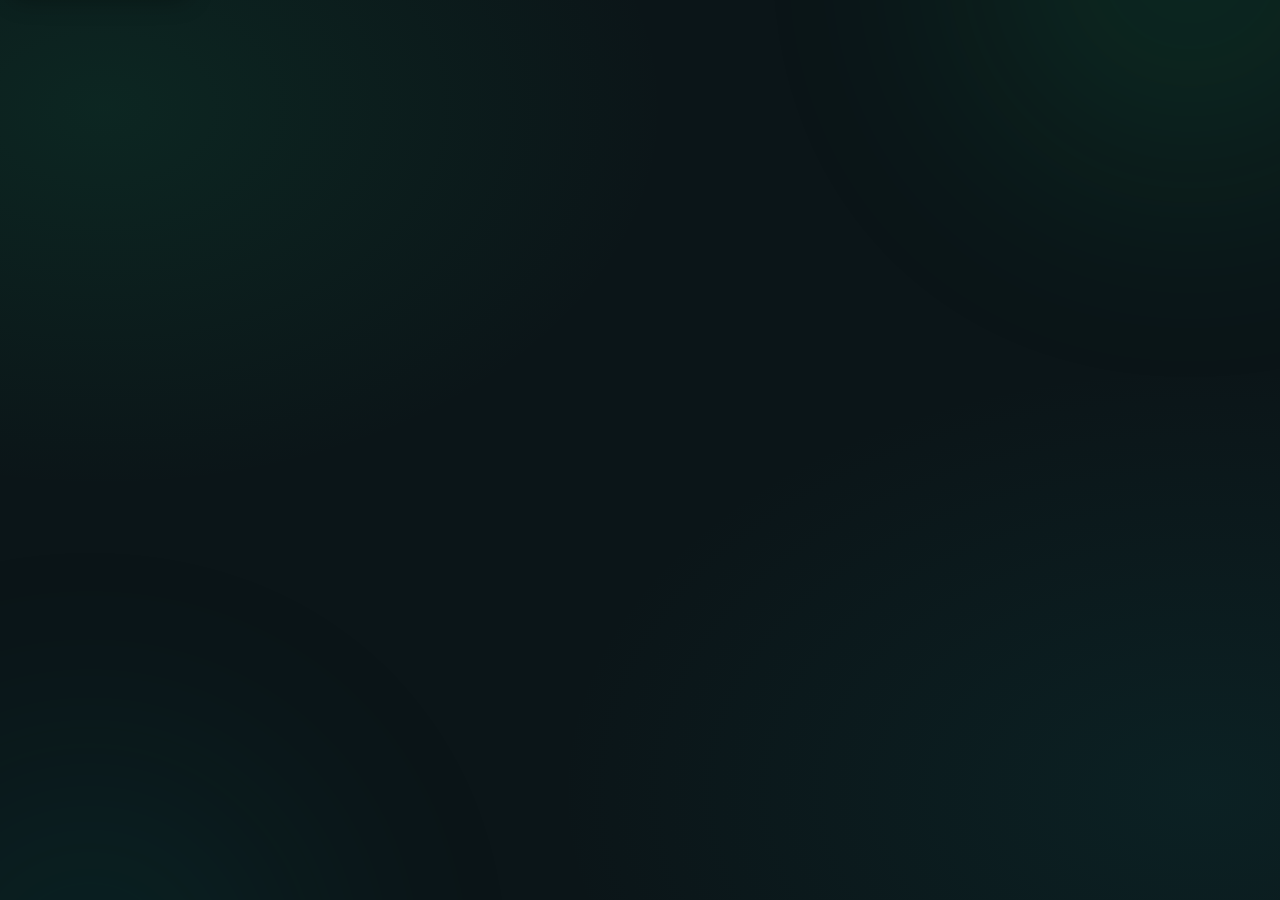
==== commit f718fd20: "Remove unnecessary preconnect links Removed preconnect links to Google Fonts." ====
--- a/index.html
+++ b/index.html
@@ -24,8 +24,6 @@
 <link rel="canonical" href="https://cloverchat.github.io/">
 <link rel="icon" href="https://img.magnific.com/premium-vector/clover-leaf-pixel-art-illustration_698293-42.jpg">
 <link rel="apple-touch-icon" href="https://img.magnific.com/premium-vector/clover-leaf-pixel-art-illustration_698293-42.jpg">
-<link rel="preconnect" href="https://fonts.googleapis.com">
-<link rel="preconnect" href="https://fonts.gstatic.com" crossorigin>
 <link rel="preconnect" href="https://www.gstatic.com" crossorigin>
 <link rel="preload" as="image" href="https://img.magnific.com/premium-vector/clover-leaf-pixel-art-illustration_698293-42.jpg">
 <link rel="preload" href="./assets/fonts/Cairo-Variable.ttf" as="font" type="font/ttf" crossorigin>
--- a/index.css
+++ b/index.css
@@ -1,6 +1,13 @@
 /* CloverChat — AlamChat-inspired redesign
    Replacement stylesheet for the existing index.html.
    Keeps the current HTML class names and Firebase-driven UI intact. */
+@font-face{
+  font-family:'Cairo';
+  src:url('./assets/fonts/Cairo-Variable.ttf') format('truetype');
+  font-style:normal;
+  font-weight:100 1000;
+  font-display:swap;
+}
 :root{
   color-scheme:dark;
   --bg:#101c20;
